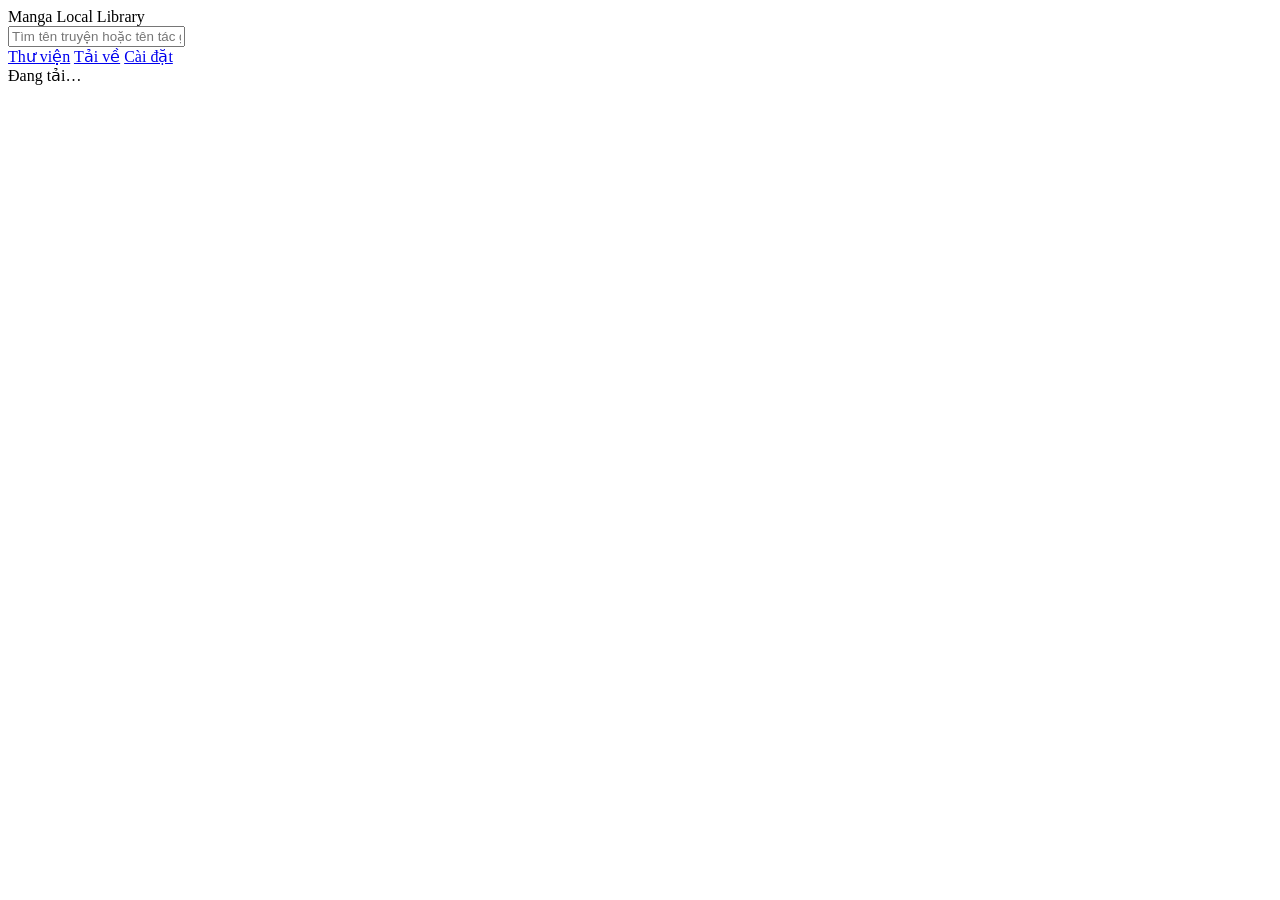
==== src/mangalib/web/index.html @ 301413aa "API, SSE, hàng đợi tải và web UI thay cho Flet FastAPI dưới /api/v1. URL ảnh do server sinh từ DB, k" ====
<!doctype html>
<html lang="vi" data-theme="dark">
<head>
<meta charset="utf-8">
<meta name="viewport" content="width=device-width, initial-scale=1">
<title>Thư viện · Manga Local Library</title>
<link rel="icon" href="data:,">
<link rel="stylesheet" href="/static/app.css">
</head>
<body>
<header class="topbar">
  <div class="brand">Manga <span>Local Library</span></div>
  <input id="q" class="search" type="text" placeholder="Tìm tên truyện hoặc tên tác giả…" autocomplete="off">
  <nav class="nav">
    <a href="index.html">Thư viện</a>
    <a href="downloads.html">Tải về</a>
    <a href="settings.html">Cài đặt</a>
  </nav>
</header>

<div class="filters" id="filters"></div>
<div class="count" id="count">Đang tải…</div>

<main>
  <div class="grid" id="grid"></div>
  <div style="text-align:center;padding:24px 0">
    <button id="more" class="ghost" hidden>Tải thêm</button>
  </div>
</main>

<script type="module" src="/static/js/library.js"></script>
</body>
</html>
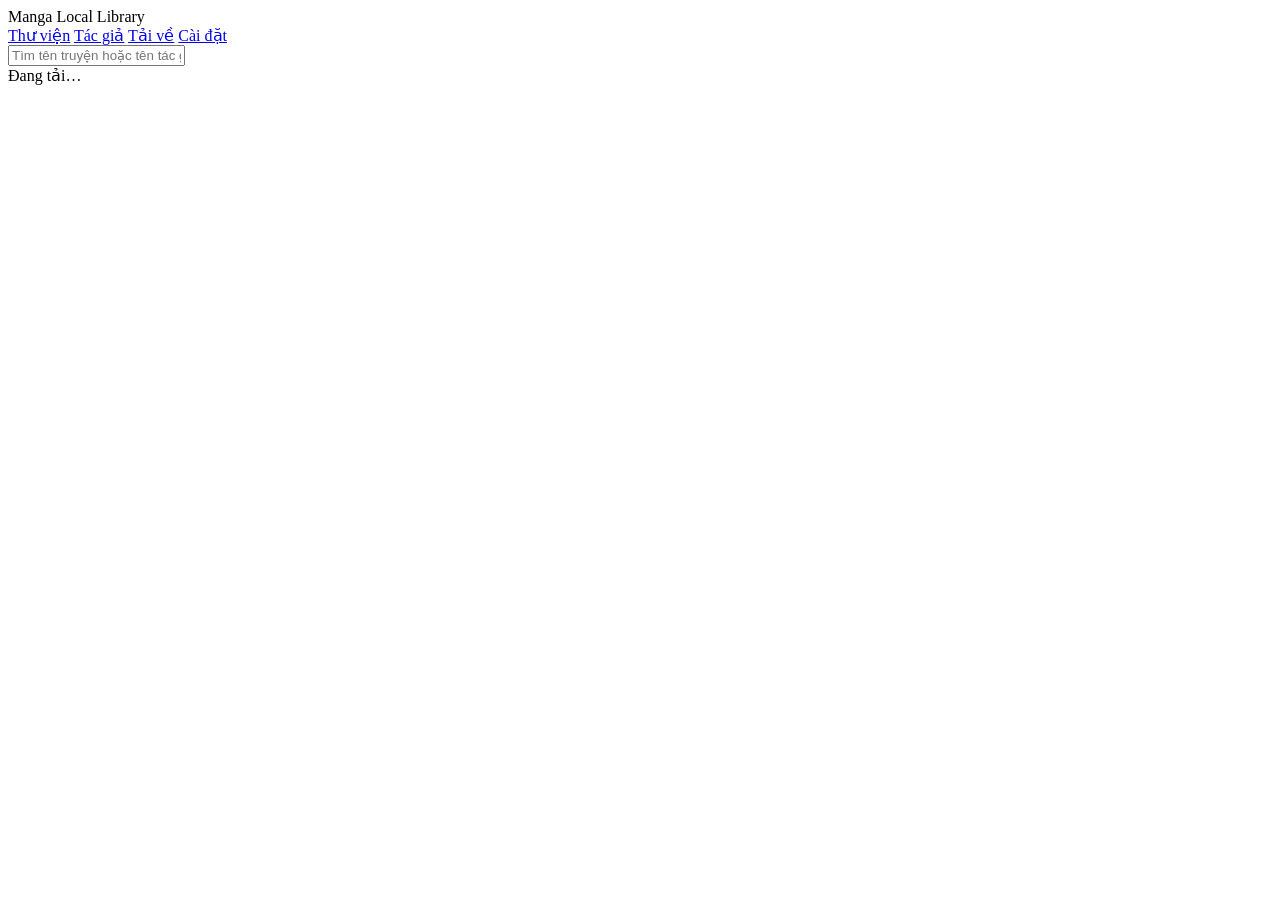
==== commit 642da505: "Áp 8 sửa lỗi sau review thiết kế, dọn sạch app Flet cũ Thêm dải "Đọc tiếp" ngay dưới thanh trên, thi" ====
--- a/src/mangalib/web/index.html
+++ b/src/mangalib/web/index.html
@@ -4,19 +4,25 @@
 <meta charset="utf-8">
 <meta name="viewport" content="width=device-width, initial-scale=1">
 <title>Thư viện · Manga Local Library</title>
-<link rel="icon" href="data:,">
+<link rel="icon" href="/favicon.ico" sizes="any">
 <link rel="stylesheet" href="/static/app.css">
 </head>
 <body>
 <header class="topbar">
   <div class="brand">Manga <span>Local Library</span></div>
-  <input id="q" class="search" type="text" placeholder="Tìm tên truyện hoặc tên tác giả…" autocomplete="off">
   <nav class="nav">
     <a href="index.html">Thư viện</a>
+    <a href="authors.html">Tác giả</a>
     <a href="downloads.html">Tải về</a>
     <a href="settings.html">Cài đặt</a>
   </nav>
+  <input id="q" class="search" type="text" placeholder="Tìm tên truyện hoặc tên tác giả…" autocomplete="off">
 </header>
+
+<section class="continue" id="continue" hidden>
+  <h2>Đọc tiếp</h2>
+  <div class="strip" id="strip"></div>
+</section>
 
 <div class="filters" id="filters"></div>
 <div class="count" id="count">Đang tải…</div>
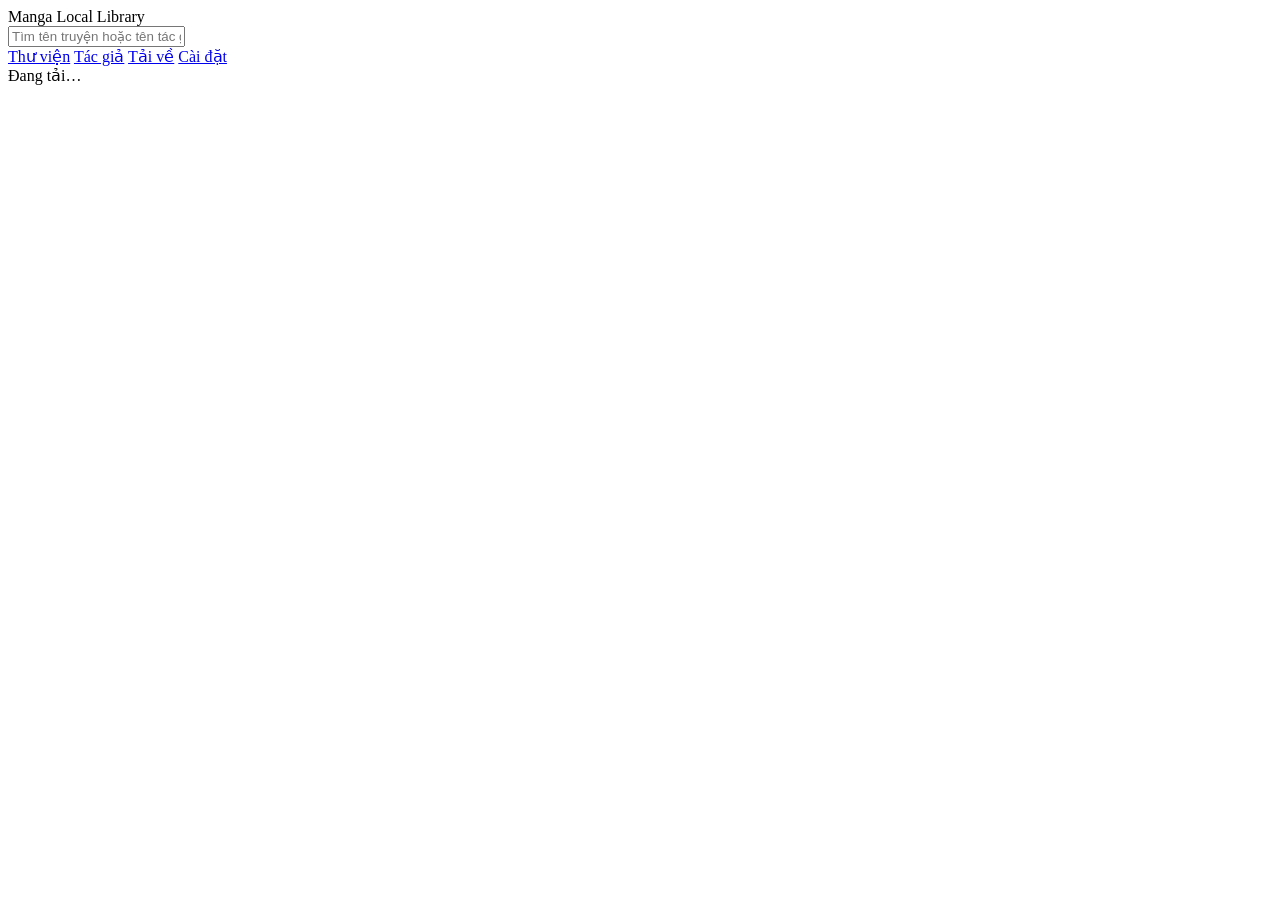
==== commit a979d6e8: "Review vòng 2: đóng 3 việc còn dở và 3 lỗi hồi quy Trạng thái chưa đọc không còn mang màu nhấn nên k" ====
--- a/src/mangalib/web/index.html
+++ b/src/mangalib/web/index.html
@@ -10,13 +10,13 @@
 <body>
 <header class="topbar">
   <div class="brand">Manga <span>Local Library</span></div>
+  <input id="q" class="search" type="text" placeholder="Tìm tên truyện hoặc tên tác giả…" autocomplete="off">
   <nav class="nav">
     <a href="index.html">Thư viện</a>
     <a href="authors.html">Tác giả</a>
     <a href="downloads.html">Tải về</a>
     <a href="settings.html">Cài đặt</a>
   </nav>
-  <input id="q" class="search" type="text" placeholder="Tìm tên truyện hoặc tên tác giả…" autocomplete="off">
 </header>
 
 <section class="continue" id="continue" hidden>
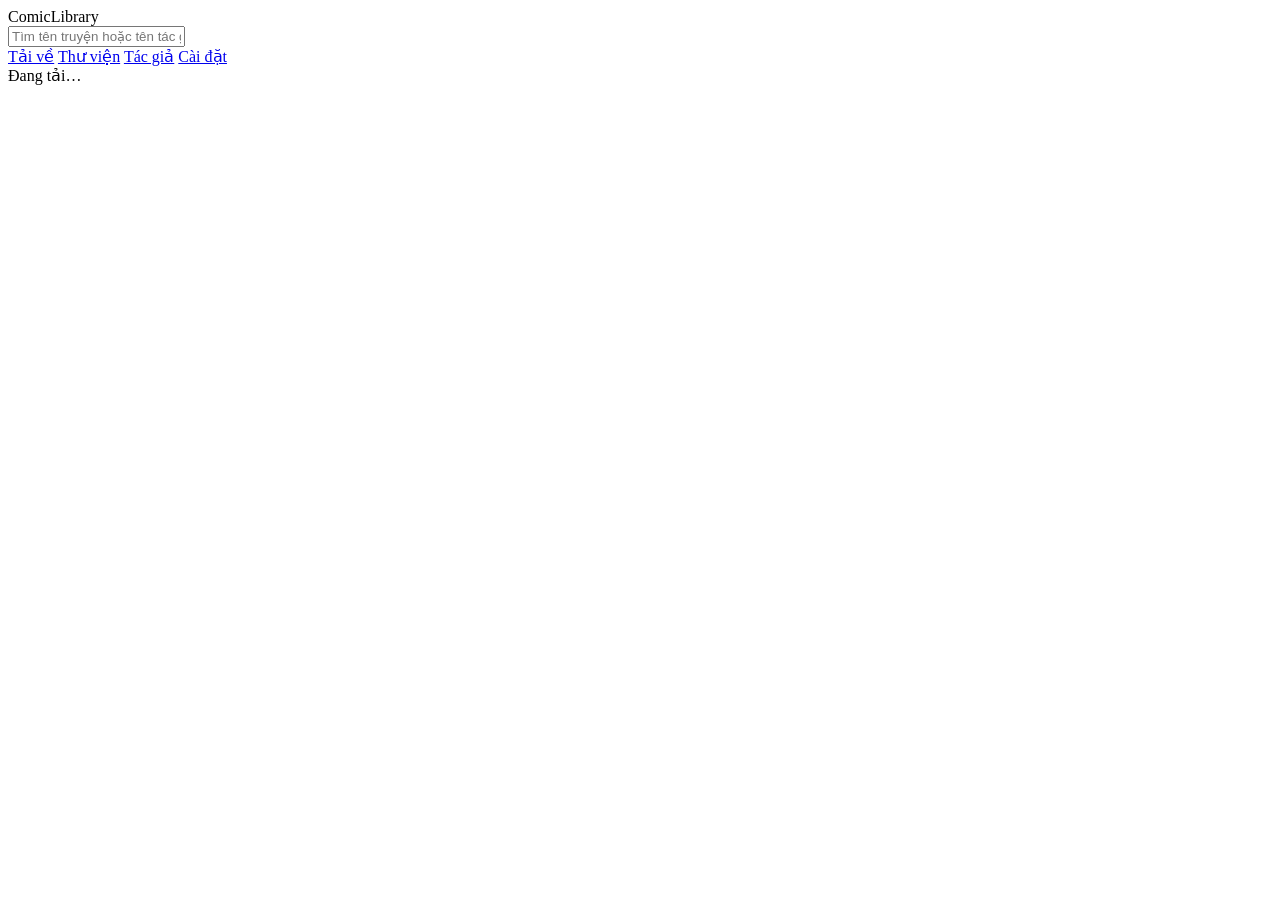
==== commit fdfd081f: "Tab chính là tải truyện, sửa tên hiện trên màn hình, dùng ảnh nền đi kèm Tên trong app vẫn là "Manga" ====
--- a/src/mangalib/web/index.html
+++ b/src/mangalib/web/index.html
@@ -3,18 +3,18 @@
 <head>
 <meta charset="utf-8">
 <meta name="viewport" content="width=device-width, initial-scale=1">
-<title>Thư viện · Manga Local Library</title>
+<title>Thư viện · Comic Library</title>
 <link rel="icon" href="/favicon.ico" sizes="any">
 <link rel="stylesheet" href="/static/app.css">
 </head>
 <body>
 <header class="topbar">
-  <div class="brand">Manga <span>Local Library</span></div>
+  <div class="brand">Comic<span>Library</span></div>
   <input id="q" class="search" type="text" placeholder="Tìm tên truyện hoặc tên tác giả…" autocomplete="off">
   <nav class="nav">
+    <a href="downloads.html">Tải về</a>
     <a href="index.html">Thư viện</a>
     <a href="authors.html">Tác giả</a>
-    <a href="downloads.html">Tải về</a>
     <a href="settings.html">Cài đặt</a>
   </nav>
 </header>
